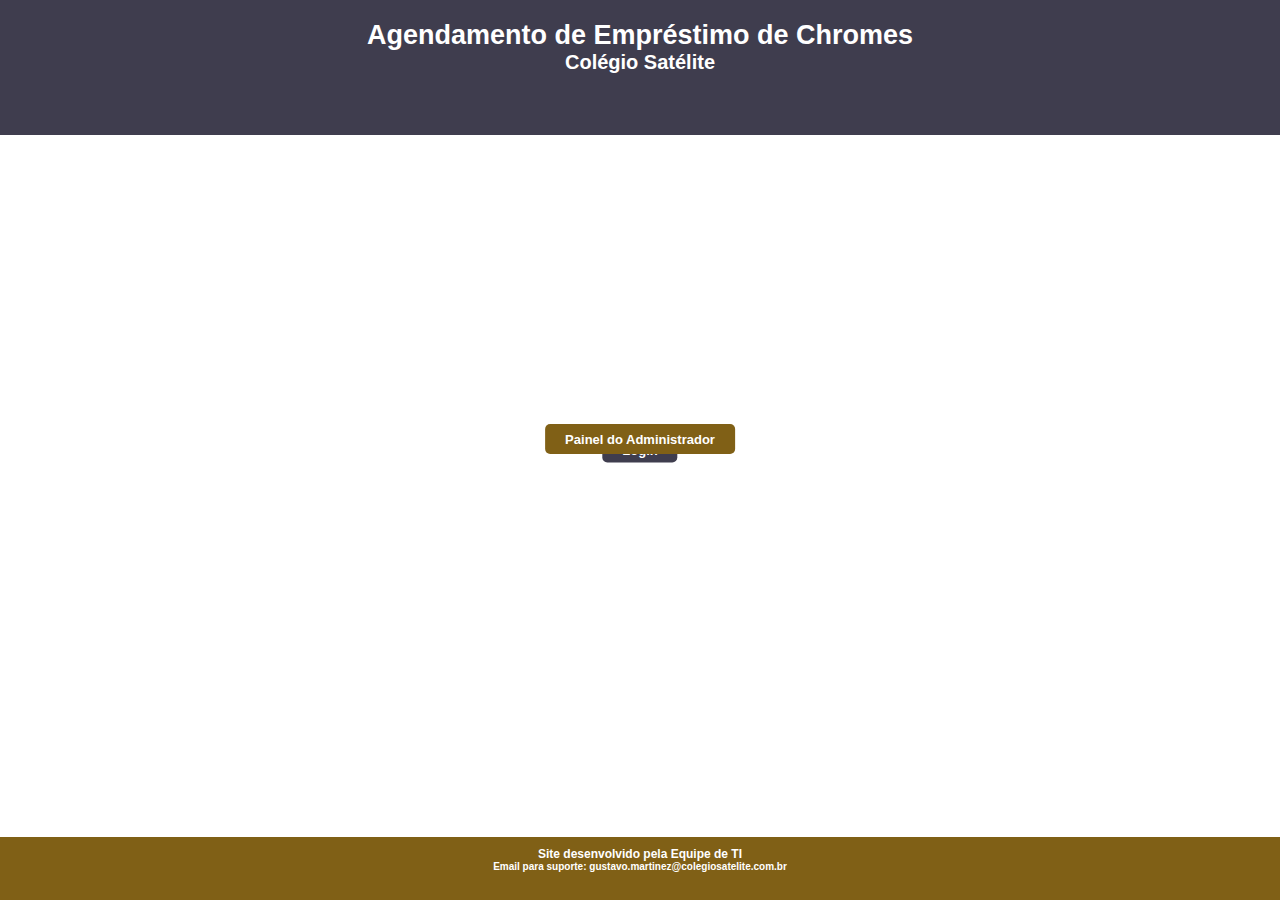
==== index.html @ 9d8d785f "esquece" ====
<!DOCTYPE html>
<html lang="en">
<head>
    <meta charset="UTF-8">
    <meta name="viewport" content="width=device-width, initial-scale=1.0">
    
    <script src="./script.js" type="text/javascript" defer></script>

    <link rel="stylesheet" href="./style.css">

    <title>Agendamento</title>
</head>
<body>

    <div id="overlay" hidden>
        <div class="overlay_popup">
            <div class="loading_text" id="loading">
                Realizando agendamento...
            </div>
            <div class="success_text" id="success" hidden>
                <span>Agendamento realizado com sucesso.</span>
                <button class="loading_return" id="loading_return" onclick="closeLoading()">Voltar</button>
            </div>
            <div class="error_text" id="error" hidden>
                <span>Erro ao realizar o agendamento!</span>
                <span id="error_reason"></span>
                <button class="loading_return" id="loading_return" onclick="closeLoading()">Voltar</button>
            </div>
        </div>
    </div>

    <div id="header">
        <h1>Agendamento de Empréstimo de Chromes</h1>
        <h2>Colégio Satélite</h2>
    </div>

    <div id="page">
        <div class="authpanel">
            <div class="authcontainer login"> <button id="authorize_button" onclick="authorizeAgendamentos()" class="auth">Login</button> </div>
            <div class="authcontainer logout"> <button id="signout_button" onclick="handleSignoutClick(false)" class="auth" hidden>Logout</button> </div>
        </div>
    
        <script type="text/javascript" src="./auth.js"></script>
        <script async defer src="https://apis.google.com/js/api.js" onload="gapiLoaded()"></script>
        <script async defer src="https://accounts.google.com/gsi/client" onload="gisLoaded()"></script>
        <script src="./getSheetData.js" type="text/javascript" defer></script>
    
        <div id="content" style="visibility: hidden;">
            <form autocomplete="off" method="POST" id="agendamento" action="https://script.google.com/macros/s/AKfycbzWp7bvGVa8RQAFJ1hiynsnX757FJ7bzFIKY9XgBF7HQKKjONCgi99_FuNMLMzE_4Cb/exec">
                <div class="date">
                    <div class="dateinput">
                        <label for="emprestimohora" class="inputlabel">Empréstimo</label> <input type="datetime-local" name="emprestimohora" id="emprestimohora" required>
                    </div>
                    <div class="dateinput">
                        <label for="devolucaohora" class="inputlabel">Devolução</label> <input type="datetime-local" name="devolucaohora" id="devolucaohora" required>
                    </div>
                </div>
                <select name="turma" id="turma">
                    <option value="0">Maternal</option>
                    <option value="1">Jardim</option>
                    <option value="2">Pré</option>
                    <option value="3">1º Ano</option>
                    <option value="4">2º Ano</option>
                    <option value="5">3º Ano</option>
                    <option value="6">4º Ano</option>
                    <option value="7">5º Ano</option>
                    <option value="8">6º Ano</option>
                    <option value="9">7º Ano</option>
                    <option value="10">8º Ano</option>
                    <option value="11">9º Ano</option>
                    <option value="12">1º Médio</option>
                    <option value="13">2º Médio</option>
                    <option value="14">3º Médio</option>
                    <option value="15">Bilíngue</option>
                    <option value="16">Uso Próprio</option>
                </select>
                <div id="chrome"></div>
                <input type="text" name="obs" id="obs" placeholder="Observação">
                <button type="submit" class="submit">Agendar</button>
            </form>
        </div>
    
        <div class="adminpanel">
            <button onclick="location.assign('https://qmartinz.github.io/satAgendamentoChromes/PainelAdm')">Painel do Administrador</button>
        </div>
    </div>

    <div id="footer">
        <h3> Site desenvolvido pela Equipe de TI </h3>
        <h4> Email para suporte: gustavo.martinez@colegiosatelite.com.br </h4>
    </div>
</body>
</html>
---- style.css ----
html, body {
    margin: 0;
    height: 100%;
}

#header {
    height: max-content;
    min-height: 15%;
    background-color: rgb(63, 61, 78);
    display: block;
    font-family: 'Lucida Sans', 'Lucida Sans Regular', 'Lucida Grande', 'Lucida Sans Unicode', Geneva, Verdana, sans-serif;
    font-weight: bold;
}

#page {
    height: max-content;
    min-height: 78%;
    background-color: rgb(255, 255, 255);
    display: block;
    font-family: 'Lucida Sans', 'Lucida Sans Regular', 'Lucida Grande', 'Lucida Sans Unicode', Geneva, Verdana, sans-serif;
    font-weight: bold;
}

input[type="datetime-local" i] {
    font-family: 'Lucida Sans', 'Lucida Sans Regular', 'Lucida Grande', 'Lucida Sans Unicode', Geneva, Verdana, sans-serif;
    text-align: center;
}

select {
    font-family: 'Lucida Sans', 'Lucida Sans Regular', 'Lucida Grande', 'Lucida Sans Unicode', Geneva, Verdana, sans-serif;
}

input::-webkit-input-placeholder {
    font-family: 'Lucida Sans', 'Lucida Sans Regular', 'Lucida Grande', 'Lucida Sans Unicode', Geneva, Verdana, sans-serif;
}

input:-ms-input-placeholder {
    font-family: 'Lucida Sans', 'Lucida Sans Regular', 'Lucida Grande', 'Lucida Sans Unicode', Geneva, Verdana, sans-serif;
}

input:-moz-placeholder {
    font-family: 'Lucida Sans', 'Lucida Sans Regular', 'Lucida Grande', 'Lucida Sans Unicode', Geneva, Verdana, sans-serif;
}

input::-moz-placeholder {
    font-family: 'Lucida Sans', 'Lucida Sans Regular', 'Lucida Grande', 'Lucida Sans Unicode', Geneva, Verdana, sans-serif;
}

#footer {
    height: max-content;
    min-height: 7%;
    background-color: rgb(128, 96, 22);
    display: block;
    font-family: 'Lucida Sans', 'Lucida Sans Regular', 'Lucida Grande', 'Lucida Sans Unicode', Geneva, Verdana, sans-serif;
    font-weight: bold;
}

/*
Start header CSS
*/

#header h1 {
    margin-top: 0;
    margin-bottom: 0;
    color: white;
    text-align: center;
    width: 100%;
    padding-top: 20px;
    font-size: 27px;
}

#header h2 {
    margin-top: 0;
    color: white;
    text-align: center;
    width: 100%;
    padding-bottom: 20px;
    font-size: 20px;
}

@media only screen and (max-width: 600px) {
    #header {
        min-height: 8%;
    }

    #page {
        min-height: 87%;
    }

    #footer {
        min-height: 6%;
    }

    #header h1 {
        padding-top: 10px;
        font-size: 16px;
    }
    
    #header h2 {
        padding-bottom: 10px;
        font-size: 10px;
    }
}

/*
End header CSS
*/

/* 
Start page CSS
*/

.authpanel {
    height: max-content;
    padding-top: 20px;
}

.authcontainer {
    position: relative;
    height: 25px;
}

.authcontainer button {
    position: absolute;
    left: 50%;
    transform: translate(-50%, 0);
    height: 100%;
}

.login {
    position: fixed;
    top: 50%;
    left: 50%;
    transform: translate(0, -50%);
}

.authcontainer button, .submit {
    background-color: rgb(63, 61, 78);
    border-width: 0px ;
    border-radius: 5px;
    padding: 5px  20px 5px 20px;
    width: max-content;
    color: white;
    font-family: 'Lucida Sans', 'Lucida Sans Regular', 'Lucida Grande', 'Lucida Sans Unicode', Geneva, Verdana, sans-serif;
    font-weight: bold;
    font-size: 13px;
    text-align: center;
    transition: background-color 0.2s ease;
}

#signout_button:hover , #authorize_button:hover, .submit:hover {
    background-color: rgb(149, 169, 230);
}

.adminpanel {
    height: max-content;
    width: 100%;
    padding: 8px 0 20px 0;
    position: relative;
}

.adminpanel button {
    position: relative;
    left: 50%;
    transform: translate(-50%, 0);
    height: 30px;
    background-color: rgb(128, 96, 22);
    border-width: 0px;
    border-radius: 5px;
    padding: 5px  20px 5px 20px;
    color: white;
    font-family: 'Lucida Sans', 'Lucida Sans Regular', 'Lucida Grande', 'Lucida Sans Unicode', Geneva, Verdana, sans-serif;
    font-weight: bold;
    font-size: 13px;
    transition: background-color 0.2s ease;
}

.adminpanel button:hover {
    background-color: rgb(243, 209, 130);
}

#agendamento {
    width: max-content;
    max-width: 100%;
    height: max-content;
}

#content {
    position: relative;
    width: max-content;
    max-width: 100%;
    margin: auto;
    padding: 25px 0 25px 0;
}

#content[style*="hidden"]{
    z-index: -1;
}

.hidden {
    visibility: hidden;
}

#chrome {
    display: grid;
    grid-template-columns: max-content max-content max-content;
    gap: 0 30px;
    margin: auto;
    width: max-content;
    padding: 20px;
    font-weight: normal;
}

@media only screen and (max-width: 426px) {
    #chrome {
        display: grid;
        grid-template-columns: max-content max-content;
    }
}

#chrome div {
    text-align: left;
}

.inputlabel {
    display: block;
}

.date {
    display: grid;
    grid-template-columns: max-content max-content;
    gap: 0 30px;
    text-align: center;
    width: max-content;
    margin: auto;
    padding-bottom: 20px;
    font-weight: normal;
}

@media only screen and (max-width: 426px) {
    .date {
        display: grid;
        grid-template-columns: max-content;
        grid-template-rows: max-content max-content;
        gap: 10px 0px;
    }
}

#turma {
    display: block;
    margin: auto;
    text-align: center;
}

#obs {
    display: block;
    margin: auto;
}

.submit {
    position: relative;
    margin-top: 20px;
    left: 50%;
    transform: translate(-50%, 0);
}

/*
Start checkbox CSS
*/

.checkbox-wrapper-4 * {
    box-sizing: border-box;
}
.checkbox-wrapper-4 .cbx {
    -webkit-user-select: none;
    user-select: none;
    cursor: pointer;
    padding: 2px 3px;
    border-radius: 6px;
    overflow: hidden;
    transition: all 0.2s ease;
    display: inline-block;
}
.checkbox-wrapper-4 .cbx:not(:last-child) {
    margin-right: 6px;
}
.checkbox-wrapper-4 .cbx:hover {
    background: rgb(30, 75, 163, 0.06);
}
.checkbox-wrapper-4 .cbx span {
    float: left;
    vertical-align: middle;
    transform: translate3d(0, 0, 0);
}
.checkbox-wrapper-4 .cbx span:first-child {
    position: relative;
    width: 18px;
    height: 18px;
    border-radius: 4px;
    transform: scale(1);
    border: 1px solid #cccfdb;
    transition: all 0.2s ease;
    box-shadow: 0 1px 1px rgb(30, 75, 163, 0.05);
}
.checkbox-wrapper-4 .cbx span:first-child svg {
    position: absolute;
    top: 3px;
    left: 2px;
    fill: none;
    stroke: #fff;
    stroke-width: 2;
    stroke-linecap: round;
    stroke-linejoin: round;
    stroke-dasharray: 16px;
    stroke-dashoffset: 16px;
    transition: all 0.3s ease;
    transition-delay: 0.1s;
    transform: translate3d(0, 0, 0);
}
.checkbox-wrapper-4 .cbx span:last-child {
    padding-left: 8px;
    line-height: 18px;
}
.checkbox-wrapper-4 .cbx:hover span:first-child {
    border-color: rgb(30, 75, 163);
}
.checkbox-wrapper-4 .inp-cbx {
    position: absolute;
    visibility: hidden;
}
.checkbox-wrapper-4 .inp-cbx:checked + .cbx span:first-child {
    background: rgb(30, 75, 163);
    border-color: rgb(30, 75, 163);
    animation: wave-4 0.4s ease;
}
.checkbox-wrapper-4 .inp-cbx:checked + .cbx span:first-child svg {
    stroke-dashoffset: 0;
}
.checkbox-wrapper-4 .inline-svg {
    position: absolute;
    width: 0;
    height: 0;
    pointer-events: none;
    user-select: none;
}
.checkbox-wrapper-4 .inp-cbx:disabled + .cbx span:first-child {
    background: rgb(128, 96, 22, 0.5);
    border-color: rgb(128, 96, 22, 0);
}
.checkbox-wrapper-4 .inp-cbx:disabled + .cbx:hover {
    background: rgb(128, 96, 22, 0.06);
}
.checkbox-wrapper-4 .inp-cbx:disabled + .cbx span:last-child {
    text-decoration: line-through;
    color: rgb(128, 96, 22, 0.5);
}
@media screen and (max-width: 640px) {
    .checkbox-wrapper-4 .cbx {
        width: 100%;
        display: inline-block;
    }
}
@-moz-keyframes wave-4 {
    50% {
        transform: scale(0.9);
    }
}
@-webkit-keyframes wave-4 {
    50% {
        transform: scale(0.9);
    }
}
@-o-keyframes wave-4 {
    50% {
        transform: scale(0.9);
    }
}
@keyframes wave-4 {
    50% {
        transform: scale(0.9);
    }
}


/*
End checkbox CSS
*/

/*
Start date input CSS
*/

.dateinput input {
    border: 1px solid #cccfdb;
    border-radius: 4px;
    transition: all 0.2s ease;
    box-shadow: 0 1px 1px rgb(30, 75, 163, 0.05);
}

.dateinput input[type="datetime-local"]:hover {
    background: rgb(30, 75, 163, 0.06);
    border-color: rgb(30, 75, 163);
}

.dateinput input[type="datetime-local"]:focus {
    background: rgb(30, 75, 163, 0.06);
    border-color: rgb(30, 75, 163);
    outline: none;
}

/*
End date input CSS
*/

/*
Start select CSS
*/

#turma {
    border: 1px solid #cccfdb;
    border-radius: 4px;
    transition: all 0.2s ease;
    box-shadow: 0 1px 1px rgb(30, 75, 163, 0.05);
}

#turma:hover {
    background: rgb(30, 75, 163, 0.06);
    border-color: rgb(30, 75, 163);
}

#turma:focus {
    background: rgb(30, 75, 163, 0.06);
    border-color: rgb(30, 75, 163);
    outline: none;
}

/*
End select CSS
*/

/*
Start text input CSS
*/

#obs {
    border: 1px solid #cccfdb;
    border-radius: 4px;
    transition: all 0.2s ease;
    box-shadow: 0 1px 1px rgb(30, 75, 163, 0.05);
    padding: 4px;
    width: 100%;
    text-align: center;
}

#obs:hover {
    background: rgb(30, 75, 163, 0.06);
    border-color: rgb(30, 75, 163);
}

#obs:focus {
    background: rgb(30, 75, 163, 0.06);
    border-color: rgb(30, 75, 163);
    outline: none;
}

/*
End text input CSS
*/

/*
Start overlay CSS
*/

#overlay {
    background-color: rgba(0, 0, 0, 0.247);    
    z-index: 3;
    bottom: 0;
    left: 0;
    position: fixed;
    right: 0;
    top: 0;
    transition: background-color 1s ease;
}

#overlay .overlay_popup {
    background-color: rgb(73, 54, 5);
    border-radius: 10px;
    width: max-content;
    max-width: 80%;
    padding: 20px;
    position: absolute;
    left: 50%;
    top: 50%;
    transform: translate(-50%, -50%);
    transition: background-color 1s ease;
}

#overlay .overlay_popup .loading_text {
    color: white;
    animation: blinker 2s linear infinite;
    text-align: center;
    font-family: 'Lucida Sans', 'Lucida Sans Regular', 'Lucida Grande', 'Lucida Sans Unicode', Geneva, Verdana, sans-serif;
    font-size: 15px;
    padding: 10px;
}

#overlay .overlay_popup span {
    display: block;
    color: white;
    text-align: center;
    font-family: 'Lucida Sans', 'Lucida Sans Regular', 'Lucida Grande', 'Lucida Sans Unicode', Geneva, Verdana, sans-serif;
    font-size: 15px;
    padding-bottom: 5px;
}

#overlay .loading_return {
    display: block;
    background-color: rgb(128, 96, 22);
    border-width: 0px ;
    border-radius: 5px;
    padding: 5px  20px 5px 20px;
    width: max-content;
    color: white;
    font-family: 'Lucida Sans', 'Lucida Sans Regular', 'Lucida Grande', 'Lucida Sans Unicode', Geneva, Verdana, sans-serif;
    font-weight: bold;
    font-size: 13px;
    text-align: center;
    transition: background-color 0.2s ease;
    position: relative;
    left: 50%;
    transform: translate(-50%, 0);
}

#overlay .loading_return:hover {
    background-color: rgb(243, 209, 130);
}

@keyframes blinker {
    50% {
        opacity: 0;
    }
}

/*
End overlay CSS
*/

/* 
End page CSS
*/

/*
Start footer CSS
*/

#footer h3 {
    margin-top: 0;
    margin-bottom: 0;
    padding-top: 10px;
    color: white;
    text-align: center;
    font-size: 12px;
}

#footer h4 {
    margin-top: 0;
    color: white;
    text-align: center;
    font-size: 10px;
    padding-bottom: 10px;
}

/*
End footer CSS
*/
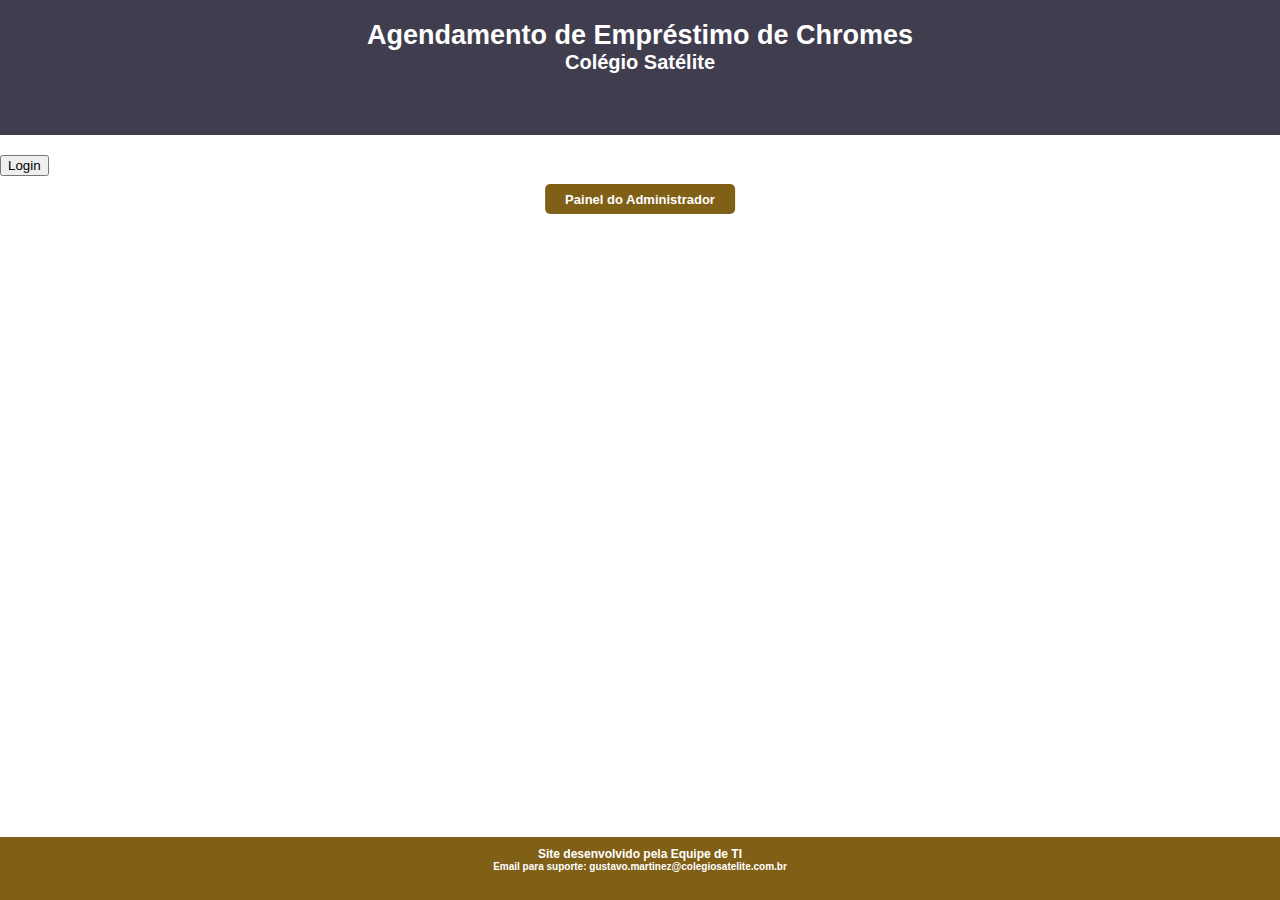
==== commit f236c0ac: "passei tudo pro colegio" ====
--- a/index.html
+++ b/index.html
@@ -35,53 +35,55 @@
     </div>
 
     <div id="page">
-        <div class="authpanel">
-            <div class="authcontainer login"> <button id="authorize_button" onclick="authorizeAgendamentos()" class="auth">Login</button> </div>
-            <div class="authcontainer logout"> <button id="signout_button" onclick="handleSignoutClick(false)" class="auth" hidden>Logout</button> </div>
-        </div>
-    
-        <script type="text/javascript" src="./auth.js"></script>
-        <script async defer src="https://apis.google.com/js/api.js" onload="gapiLoaded()"></script>
-        <script async defer src="https://accounts.google.com/gsi/client" onload="gisLoaded()"></script>
-        <script src="./getSheetData.js" type="text/javascript" defer></script>
-    
-        <div id="content" style="visibility: hidden;">
-            <form autocomplete="off" method="POST" id="agendamento" action="https://script.google.com/macros/s/AKfycbzWp7bvGVa8RQAFJ1hiynsnX757FJ7bzFIKY9XgBF7HQKKjONCgi99_FuNMLMzE_4Cb/exec">
-                <div class="date">
-                    <div class="dateinput">
-                        <label for="emprestimohora" class="inputlabel">Empréstimo</label> <input type="datetime-local" name="emprestimohora" id="emprestimohora" required>
+        <div class="wrapper">
+            <div class="authpanel">
+                <button id="authorize_button" onclick="authorizeAgendamentos()" class="auth">Login</button>
+                <button id="signout_button" onclick="handleSignoutClick(false)" class="auth" hidden>Logout</button>
+            </div>
+        
+            <script type="text/javascript" src="./auth.js"></script>
+            <script async defer src="https://apis.google.com/js/api.js" onload="gapiLoaded()"></script>
+            <script async defer src="https://accounts.google.com/gsi/client" onload="gisLoaded()"></script>
+            <script src="./getSheetData.js" type="text/javascript" defer></script>
+        
+            <div id="content" hidden>
+                <form autocomplete="off" method="POST" id="agendamento" action="https://script.google.com/macros/s/AKfycbw2slmbsIiKp7AKSjxlIhbA_A_dq-6_rs-DyXS2Ej48Fr1_g7SJjQyvoyw-nIXMfeIJeg/exec">
+                    <div class="date">
+                        <div class="dateinput">
+                            <label for="emprestimohora" class="inputlabel">Empréstimo</label> <input type="datetime-local" name="emprestimohora" id="emprestimohora" required>
+                        </div>
+                        <div class="dateinput">
+                            <label for="devolucaohora" class="inputlabel">Devolução</label> <input type="datetime-local" name="devolucaohora" id="devolucaohora" required>
+                        </div>
                     </div>
-                    <div class="dateinput">
-                        <label for="devolucaohora" class="inputlabel">Devolução</label> <input type="datetime-local" name="devolucaohora" id="devolucaohora" required>
-                    </div>
-                </div>
-                <select name="turma" id="turma">
-                    <option value="0">Maternal</option>
-                    <option value="1">Jardim</option>
-                    <option value="2">Pré</option>
-                    <option value="3">1º Ano</option>
-                    <option value="4">2º Ano</option>
-                    <option value="5">3º Ano</option>
-                    <option value="6">4º Ano</option>
-                    <option value="7">5º Ano</option>
-                    <option value="8">6º Ano</option>
-                    <option value="9">7º Ano</option>
-                    <option value="10">8º Ano</option>
-                    <option value="11">9º Ano</option>
-                    <option value="12">1º Médio</option>
-                    <option value="13">2º Médio</option>
-                    <option value="14">3º Médio</option>
-                    <option value="15">Bilíngue</option>
-                    <option value="16">Uso Próprio</option>
-                </select>
-                <div id="chrome"></div>
-                <input type="text" name="obs" id="obs" placeholder="Observação">
-                <button type="submit" class="submit">Agendar</button>
-            </form>
-        </div>
-    
-        <div class="adminpanel">
-            <button onclick="location.assign('https://qmartinz.github.io/satAgendamentoChromes/PainelAdm')">Painel do Administrador</button>
+                    <select name="turma" id="turma">
+                        <option value="0">Maternal</option>
+                        <option value="1">Jardim</option>
+                        <option value="2">Pré</option>
+                        <option value="3">1º Ano</option>
+                        <option value="4">2º Ano</option>
+                        <option value="5">3º Ano</option>
+                        <option value="6">4º Ano</option>
+                        <option value="7">5º Ano</option>
+                        <option value="8">6º Ano</option>
+                        <option value="9">7º Ano</option>
+                        <option value="10">8º Ano</option>
+                        <option value="11">9º Ano</option>
+                        <option value="12">1º Médio</option>
+                        <option value="13">2º Médio</option>
+                        <option value="14">3º Médio</option>
+                        <option value="15">Bilíngue</option>
+                        <option value="16">Uso Próprio</option>
+                    </select>
+                    <div id="chrome"></div>
+                    <input type="text" name="obs" id="obs" placeholder="Observação">
+                    <button type="submit" class="submit">Agendar</button>
+                </form>
+            </div>
+        
+            <div class="adminpanel">
+                <button onclick="location.assign('https://qmartinz.github.io/satAgendamentoChromes/PainelAdm')">Painel do Administrador</button>
+            </div>
         </div>
     </div>
 
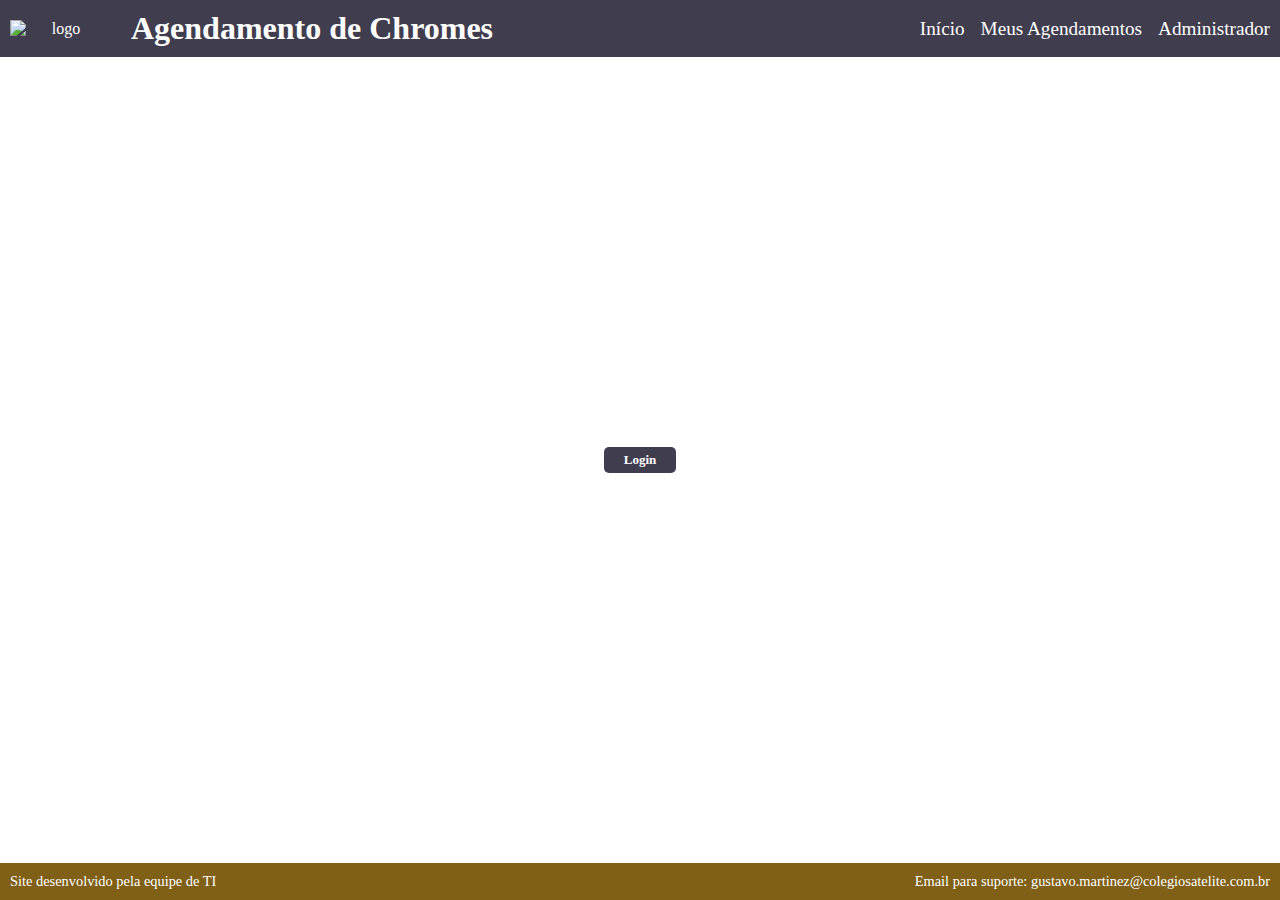
==== commit 6e2b9dc9: "add obs chromes" ====
--- a/index.html
+++ b/index.html
@@ -3,10 +3,11 @@
 <head>
     <meta charset="UTF-8">
     <meta name="viewport" content="width=device-width, initial-scale=1.0">
-    
-    <script src="./script.js" type="text/javascript" defer></script>
 
     <link rel="stylesheet" href="./style.css">
+    <link rel="icon" href="https://colegiosatelite.com.br/wp-content/uploads/2021/05/icon-1.png" sizes="192x192">
+    <link rel="icon" href="https://colegiosatelite.com.br/wp-content/uploads/2021/05/icon-1.png" sizes="32x32">
+    <link rel="apple-touch-icon" href="https://colegiosatelite.com.br/wp-content/uploads/2021/05/icon-1.png">
 
     <title>Agendamento</title>
 </head>
@@ -29,67 +30,70 @@
         </div>
     </div>
 
-    <div id="header">
-        <h1>Agendamento de Empréstimo de Chromes</h1>
-        <h2>Colégio Satélite</h2>
-    </div>
+    <header>
+        <div class="title">
+            <img src="./logo.png" alt="logo">
+            <h1>Agendamento de Chromes</h1>
+        </div>
+        <nav>
+            <a href="https://colegiosatelite.com.br/agendamento">Início</a>
+            <a href="https://colegiosatelite.com.br/agendamento/me">Meus Agendamentos</a>
+            <a href="https://colegiosatelite.com.br/agendamento/painel">Administrador</a>
+        </nav>
+    </header>
 
-    <div id="page">
-        <div class="wrapper">
-            <div class="authpanel">
-                <button id="authorize_button" onclick="authorizeAgendamentos()" class="auth">Login</button>
-                <button id="signout_button" onclick="handleSignoutClick(false)" class="auth" hidden>Logout</button>
-            </div>
-        
-            <script type="text/javascript" src="./auth.js"></script>
-            <script async defer src="https://apis.google.com/js/api.js" onload="gapiLoaded()"></script>
-            <script async defer src="https://accounts.google.com/gsi/client" onload="gisLoaded()"></script>
-            <script src="./getSheetData.js" type="text/javascript" defer></script>
-        
-            <div id="content" hidden>
-                <form autocomplete="off" method="POST" id="agendamento" action="https://script.google.com/macros/s/AKfycbw2slmbsIiKp7AKSjxlIhbA_A_dq-6_rs-DyXS2Ej48Fr1_g7SJjQyvoyw-nIXMfeIJeg/exec">
-                    <div class="date">
-                        <div class="dateinput">
-                            <label for="emprestimohora" class="inputlabel">Empréstimo</label> <input type="datetime-local" name="emprestimohora" id="emprestimohora" required>
-                        </div>
-                        <div class="dateinput">
-                            <label for="devolucaohora" class="inputlabel">Devolução</label> <input type="datetime-local" name="devolucaohora" id="devolucaohora" required>
-                        </div>
+    <main>
+        <section class="authpanel" id="auth">
+            <button id="authorize_button" onclick="authorizeAgendamentos()" class="auth">Login</button>
+            <button id="signout_button" onclick="handleSignoutClick(false)" class="auth" hidden>Logout</button>
+        </section>
+    
+        <section id="content" hidden>
+            <form autocomplete="off" method="POST" id="agendamento" action="https://script.google.com/macros/s/AKfycbw2slmbsIiKp7AKSjxlIhbA_A_dq-6_rs-DyXS2Ej48Fr1_g7SJjQyvoyw-nIXMfeIJeg/exec">
+                <div class="date">
+                    <div class="dateinput">
+                        <label for="emprestimohora" class="inputlabel">Empréstimo</label> <input type="datetime-local" name="emprestimohora" id="emprestimohora" required>
                     </div>
-                    <select name="turma" id="turma">
-                        <option value="0">Maternal</option>
-                        <option value="1">Jardim</option>
-                        <option value="2">Pré</option>
-                        <option value="3">1º Ano</option>
-                        <option value="4">2º Ano</option>
-                        <option value="5">3º Ano</option>
-                        <option value="6">4º Ano</option>
-                        <option value="7">5º Ano</option>
-                        <option value="8">6º Ano</option>
-                        <option value="9">7º Ano</option>
-                        <option value="10">8º Ano</option>
-                        <option value="11">9º Ano</option>
-                        <option value="12">1º Médio</option>
-                        <option value="13">2º Médio</option>
-                        <option value="14">3º Médio</option>
-                        <option value="15">Bilíngue</option>
-                        <option value="16">Uso Próprio</option>
-                    </select>
-                    <div id="chrome"></div>
-                    <input type="text" name="obs" id="obs" placeholder="Observação">
-                    <button type="submit" class="submit">Agendar</button>
-                </form>
-            </div>
-        
-            <div class="adminpanel">
-                <button onclick="location.assign('https://qmartinz.github.io/satAgendamentoChromes/PainelAdm')">Painel do Administrador</button>
-            </div>
-        </div>
-    </div>
+                    <div class="dateinput">
+                        <label for="devolucaohora" class="inputlabel">Devolução</label> <input type="datetime-local" name="devolucaohora" id="devolucaohora" required>
+                    </div>
+                </div>
+                <select name="turma" id="turma" required>
+                    <option value="">Selecione uma Turma</option>
+                    <option value="0">Maternal</option>
+                    <option value="1">Jardim</option>
+                    <option value="2">Pré</option>
+                    <option value="3">1º Ano</option>
+                    <option value="4">2º Ano</option>
+                    <option value="5">3º Ano</option>
+                    <option value="6">4º Ano</option>
+                    <option value="7">5º Ano</option>
+                    <option value="8">6º Ano</option>
+                    <option value="9">7º Ano</option>
+                    <option value="10">8º Ano</option>
+                    <option value="11">9º Ano</option>
+                    <option value="12">1º Médio</option>
+                    <option value="13">2º Médio</option>
+                    <option value="14">3º Médio</option>
+                    <option value="15">Bilíngue</option>
+                    <option value="16">Uso Próprio</option>
+                </select>
+                <div id="chrome"></div>
+                <input type="text" name="obs" id="obs" placeholder="Observação" autocomplete="off">
+                <button type="submit" class="submit">Agendar</button>
+            </form>
+        </section>
+    </main>
 
-    <div id="footer">
-        <h3> Site desenvolvido pela Equipe de TI </h3>
-        <h4> Email para suporte: gustavo.martinez@colegiosatelite.com.br </h4>
-    </div>
+    <footer>
+        <p>Site desenvolvido pela equipe de TI</p>
+        <p>Email para suporte: <a target="_blank" href="https://mail.google.com/a/colegiosatelite.com.br/mail/?extsrc=mailto&url=mailto%3Agustavo.martinez%40colegiosatelite.com.br%3Fsubject%3DSuporte%20para%20o%20website%20de%20Agendamentos">gustavo.martinez@colegiosatelite.com.br</a></p>
+    </footer>
+
+    <script type="text/javascript" src="./auth.js"></script>
+    <script async defer src="https://apis.google.com/js/api.js" onload="gapiLoaded()"></script>
+    <script async defer src="https://accounts.google.com/gsi/client" onload="gisAgendamentoLoaded()"></script>
+    <script src="./script.js" type="text/javascript" defer></script>
+    <script src="./getSheetData.js" type="text/javascript" defer></script>
 </body>
 </html>--- a/style.css
+++ b/style.css
@@ -1,232 +1,229 @@
 html, body {
     margin: 0;
-    height: 100%;
-}
-
-#header {
-    height: max-content;
-    min-height: 15%;
-    background-color: rgb(63, 61, 78);
-    display: block;
-    font-family: 'Lucida Sans', 'Lucida Sans Regular', 'Lucida Grande', 'Lucida Sans Unicode', Geneva, Verdana, sans-serif;
+    height: 100vh;
+}
+
+main *[hidden] {
+    display: none;
+}
+
+@font-face {
+    font-family: 'Prima';
+    src: url("./font/Prima/prima.otf");
+    font-weight: normal;
+    font-style: normal;
+}
+@font-face {
+    font-family: 'Prima';
+    src: url("./font/Prima/prima_b.otf");
     font-weight: bold;
-}
-
-#page {
-    height: max-content;
-    min-height: 78%;
-    background-color: rgb(255, 255, 255);
-    display: block;
-    font-family: 'Lucida Sans', 'Lucida Sans Regular', 'Lucida Grande', 'Lucida Sans Unicode', Geneva, Verdana, sans-serif;
+    font-style: normal;
+}
+@font-face {
+    font-family: 'Prima';
+    src: url("./font/Prima/prima_o.otf");
+    font-weight: normal;
+    font-style: oblique;
+}
+@font-face {
+    font-family: 'Prima';
+    src: url("./font/Prima/prima_bo.otf");
     font-weight: bold;
-}
-
-input[type="datetime-local" i] {
-    font-family: 'Lucida Sans', 'Lucida Sans Regular', 'Lucida Grande', 'Lucida Sans Unicode', Geneva, Verdana, sans-serif;
-    text-align: center;
-}
-
-select {
-    font-family: 'Lucida Sans', 'Lucida Sans Regular', 'Lucida Grande', 'Lucida Sans Unicode', Geneva, Verdana, sans-serif;
-}
-
-input::-webkit-input-placeholder {
-    font-family: 'Lucida Sans', 'Lucida Sans Regular', 'Lucida Grande', 'Lucida Sans Unicode', Geneva, Verdana, sans-serif;
-}
-
-input:-ms-input-placeholder {
-    font-family: 'Lucida Sans', 'Lucida Sans Regular', 'Lucida Grande', 'Lucida Sans Unicode', Geneva, Verdana, sans-serif;
-}
-
-input:-moz-placeholder {
-    font-family: 'Lucida Sans', 'Lucida Sans Regular', 'Lucida Grande', 'Lucida Sans Unicode', Geneva, Verdana, sans-serif;
-}
-
-input::-moz-placeholder {
-    font-family: 'Lucida Sans', 'Lucida Sans Regular', 'Lucida Grande', 'Lucida Sans Unicode', Geneva, Verdana, sans-serif;
-}
-
-#footer {
-    height: max-content;
-    min-height: 7%;
-    background-color: rgb(128, 96, 22);
-    display: block;
-    font-family: 'Lucida Sans', 'Lucida Sans Regular', 'Lucida Grande', 'Lucida Sans Unicode', Geneva, Verdana, sans-serif;
-    font-weight: bold;
-}
-
-/*
-Start header CSS
-*/
-
-#header h1 {
-    margin-top: 0;
-    margin-bottom: 0;
-    color: white;
-    text-align: center;
-    width: 100%;
-    padding-top: 20px;
-    font-size: 27px;
-}
-
-#header h2 {
-    margin-top: 0;
-    color: white;
-    text-align: center;
-    width: 100%;
-    padding-bottom: 20px;
-    font-size: 20px;
-}
-
-@media only screen and (max-width: 600px) {
-    #header {
-        min-height: 8%;
-    }
-
-    #page {
-        min-height: 87%;
-    }
-
-    #footer {
-        min-height: 6%;
-    }
-
-    #header h1 {
-        padding-top: 10px;
-        font-size: 16px;
-    }
-    
-    #header h2 {
-        padding-bottom: 10px;
-        font-size: 10px;
-    }
-}
-
-/*
-End header CSS
-*/
-
-/* 
-Start page CSS
-*/
-
-.authpanel {
-    height: max-content;
-    padding-top: 20px;
-}
-
-.authcontainer {
-    position: relative;
-    height: 25px;
-}
-
-.authcontainer button {
+    font-style: oblique;
+}
+
+:root {
+    --blue: rgb(63, 61, 78);
+    --light-blue: rgb(112, 112, 141);
+    --yellow: rgb(128, 96, 22);
+    --white: rgb(255, 255, 255);
+}
+
+body {
+    display: flex;
+    flex-direction: column;
+    overflow-y: auto;
+    align-items: stretch;
+}
+
+header {
+    background-color: var(--blue);
+    color: var(--white);
+    display: flex;
+    justify-content: space-between;
+    padding: 10px;
+    align-items: center;
+    text-align: center;
+}
+header h1 {
+    margin: 0;
+    font-size: 2rem;
+    font-family: 'Prima';
+}
+header .title {
+    display: flex;
+    gap: 25px;
+    align-items: center;
+}
+header .title img {
+    width: 6rem;
+}
+header nav {
+    display: flex;
+    gap: 16px;
+    align-items: center;
+}
+header nav a {
+    font-size: 1.2rem;
+    color: var(--white);
+    text-decoration: none;
+    transition: text-shadow 0.2s ease-in-out;
+    font-family: 'Prima';
+    cursor: pointer;
+}
+header nav a:hover {
+    text-shadow: 0 0 8px var(--white);
+}
+
+#overlay {
+    background-color: rgba(0, 0, 0, 0.247);    
+    z-index: 3;
+    bottom: 0;
+    left: 0;
+    position: fixed;
+    right: 0;
+    top: 0;
+    transition: background-color 1s ease;
+}
+#overlay .overlay_popup {
+    background-color: rgb(73, 54, 5);
+    border-radius: 10px;
+    width: max-content;
+    max-width: 80%;
+    padding: 20px;
     position: absolute;
     left: 50%;
+    top: 50%;
+    transform: translate(-50%, -50%);
+    transition: background-color 1s ease;
+}
+#overlay .overlay_popup .loading_text {
+    color: white;
+    animation: blinker 2s linear infinite;
+    text-align: center;
+    font-family: 'Prima';
+    font-size: 15px;
+    padding: 10px;
+}
+#overlay .overlay_popup span {
+    display: block;
+    color: white;
+    text-align: center;
+    font-family: 'Prima';
+    font-size: 15px;
+    padding-bottom: 5px;
+}
+#overlay .loading_return {
+    display: block;
+    background-color: rgb(128, 96, 22);
+    border-width: 0px ;
+    border-radius: 5px;
+    padding: 5px  20px 5px 20px;
+    width: max-content;
+    color: white;
+    font-family: 'Prima';
+    font-weight: bold;
+    font-size: 13px;
+    text-align: center;
+    transition: background-color 0.2s ease;
+    position: relative;
+    left: 50%;
     transform: translate(-50%, 0);
-    height: 100%;
-}
-
-.login {
-    position: fixed;
-    top: 50%;
-    left: 50%;
-    transform: translate(0, -50%);
-}
-
-.authcontainer button, .submit {
+    cursor: pointer;
+}
+#overlay .loading_return:hover {
+    background-color: rgb(243, 209, 130);
+}
+@keyframes blinker {
+    50% {
+        opacity: 0;
+    }
+}
+
+main {
+    display: flex;
+    flex-direction: column;
+    justify-content: center;
+    align-items: center;
+    gap: 20px;
+    flex: 1;
+    padding: 15px;
+    max-width: 100%;
+}
+main .authpanel button, main .submit {
     background-color: rgb(63, 61, 78);
     border-width: 0px ;
     border-radius: 5px;
     padding: 5px  20px 5px 20px;
     width: max-content;
     color: white;
-    font-family: 'Lucida Sans', 'Lucida Sans Regular', 'Lucida Grande', 'Lucida Sans Unicode', Geneva, Verdana, sans-serif;
+    font-family: 'Prima';
     font-weight: bold;
     font-size: 13px;
     text-align: center;
     transition: background-color 0.2s ease;
-}
-
-#signout_button:hover , #authorize_button:hover, .submit:hover {
+    cursor: pointer;
+}
+main #signout_button:hover, main #authorize_button:hover, main .submit:hover {
     background-color: rgb(149, 169, 230);
 }
-
-.adminpanel {
-    height: max-content;
+main section {
+    max-width: 80%;
+    justify-content: center;
+    display: flex;
+    align-items: center;
+}
+main form {
+    display: flex;
+    flex-direction: column;
+    justify-content: center;
+    align-items: center;
+    gap: 10px;
+    font-family: 'Prima';
     width: 100%;
-    padding: 8px 0 20px 0;
-    position: relative;
-}
-
-.adminpanel button {
-    position: relative;
-    left: 50%;
-    transform: translate(-50%, 0);
-    height: 30px;
-    background-color: rgb(128, 96, 22);
-    border-width: 0px;
-    border-radius: 5px;
-    padding: 5px  20px 5px 20px;
-    color: white;
-    font-family: 'Lucida Sans', 'Lucida Sans Regular', 'Lucida Grande', 'Lucida Sans Unicode', Geneva, Verdana, sans-serif;
-    font-weight: bold;
-    font-size: 13px;
-    transition: background-color 0.2s ease;
-}
-
-.adminpanel button:hover {
-    background-color: rgb(243, 209, 130);
-}
-
-#agendamento {
-    width: max-content;
-    max-width: 100%;
-    height: max-content;
-}
-
-#content {
-    position: relative;
-    width: max-content;
-    max-width: 100%;
-    margin: auto;
-    padding: 25px 0 25px 0;
-}
-
-#content[style*="hidden"]{
-    z-index: -1;
-}
-
-.hidden {
-    visibility: hidden;
-}
-
-#chrome {
-    display: grid;
-    grid-template-columns: max-content max-content max-content;
-    gap: 0 30px;
+}
+main form input[type="datetime-local" i] {
+    font-family: 'Prima';
+}
+main form select {
+    font-family: 'Prima';
+}
+main form input::-webkit-input-placeholder {
+    font-family: 'Prima';
+}
+main form input:-ms-input-placeholder {
+    font-family: 'Prima';
+}
+main form input:-moz-placeholder {
+    font-family: 'Prima';
+}
+main form input::-moz-placeholder {
+    font-family: 'Prima';
+}
+main form #chrome {
+    column-count: 3;
     margin: auto;
     width: max-content;
     padding: 20px;
     font-weight: normal;
-}
-
-@media only screen and (max-width: 426px) {
-    #chrome {
-        display: grid;
-        grid-template-columns: max-content max-content;
-    }
-}
-
-#chrome div {
-    text-align: left;
-}
-
-.inputlabel {
-    display: block;
-}
-
-.date {
+    font-size: 0.8rem;
+}
+main form .dateinput {
+    display: flex;
+    flex-direction: column;
+    gap: 3px;
+}
+main form .date {
     display: grid;
     grid-template-columns: max-content max-content;
     gap: 0 30px;
@@ -236,32 +233,78 @@
     padding-bottom: 20px;
     font-weight: normal;
 }
-
-@media only screen and (max-width: 426px) {
-    .date {
-        display: grid;
-        grid-template-columns: max-content;
-        grid-template-rows: max-content max-content;
-        gap: 10px 0px;
-    }
-}
-
-#turma {
-    display: block;
-    margin: auto;
-    text-align: center;
-}
-
-#obs {
-    display: block;
-    margin: auto;
-}
-
-.submit {
-    position: relative;
-    margin-top: 20px;
-    left: 50%;
-    transform: translate(-50%, 0);
+main form .dateinput input {
+    border: 1px solid #cccfdb;
+    border-radius: 4px;
+    transition: all 0.2s ease;
+    box-shadow: 0 1px 1px rgb(30, 75, 163, 0.05);
+}
+main form .dateinput input[type="datetime-local"]:hover {
+    background: rgb(30, 75, 163, 0.06);
+    border-color: rgb(30, 75, 163);
+}
+main form .dateinput input[type="datetime-local"]:focus {
+    background: rgb(30, 75, 163, 0.06);
+    border-color: rgb(30, 75, 163);
+    outline: none;
+}
+main form #turma {
+    border: 1px solid #cccfdb;
+    border-radius: 4px;
+    transition: all 0.2s ease;
+    box-shadow: 0 1px 1px rgb(30, 75, 163, 0.05);
+}
+main form #turma:hover {
+    background: rgb(30, 75, 163, 0.06);
+    border-color: rgb(30, 75, 163);
+}
+main form #turma:focus {
+    background: rgb(30, 75, 163, 0.06);
+    border-color: rgb(30, 75, 163);
+    outline: none;
+}
+main form #obs {
+    border: 1px solid #cccfdb;
+    border-radius: 4px;
+    transition: all 0.2s ease;
+    box-shadow: 0 1px 1px rgb(30, 75, 163, 0.05);
+    padding: 4px;
+    width: 100%;
+    text-align: center;
+}
+main form #obs:hover {
+    background: rgb(30, 75, 163, 0.06);
+    border-color: rgb(30, 75, 163);
+}
+main form #obs:focus {
+    background: rgb(30, 75, 163, 0.06);
+    border-color: rgb(30, 75, 163);
+    outline: none;
+}
+
+footer {
+    background-color: var(--yellow);
+    color: var(--white);
+    display: flex;
+    justify-content: space-between;
+    padding: 10px;
+    align-items: center;
+    text-align: center;
+}
+footer p {
+    margin: 0;
+    font-size: 0.9rem;
+    font-family: 'Prima';
+}
+footer p a {
+    font-size: 0.9rem;
+    color: var(--white);
+    text-decoration: none;
+    transition: text-shadow 0.2s ease-in-out;
+    cursor: pointer;
+}
+footer p a:hover {
+    text-shadow: 0 0 8px var(--white);
 }
 
 /*
@@ -381,195 +424,63 @@
     }
 }
 
-
 /*
 End checkbox CSS
 */
 
 /*
-Start date input CSS
+Start responsivity CSS
 */
 
-.dateinput input {
-    border: 1px solid #cccfdb;
-    border-radius: 4px;
-    transition: all 0.2s ease;
-    box-shadow: 0 1px 1px rgb(30, 75, 163, 0.05);
-}
-
-.dateinput input[type="datetime-local"]:hover {
-    background: rgb(30, 75, 163, 0.06);
-    border-color: rgb(30, 75, 163);
-}
-
-.dateinput input[type="datetime-local"]:focus {
-    background: rgb(30, 75, 163, 0.06);
-    border-color: rgb(30, 75, 163);
-    outline: none;
+@media only screen and (max-width: 860px) {
+    header {
+        justify-content: center;
+        align-items: center;
+        flex-direction: column;
+        gap: 12px;
+    }
+    header .title {
+        flex-direction: column;
+        gap: 5px;
+    }
+    header .title h1 {
+        font-size: 1.7rem;
+    }
+    header nav a {
+        font-size: 1rem;
+    }
+
+    footer p {
+        font-size: 0.7rem;
+    }
+    footer p a {
+        font-size: 0.7rem;
+    }
+}
+
+@media only screen and (max-width: 426px) {
+    #chrome {
+        display: grid;
+        grid-template-columns: max-content max-content;
+    }
+
+    footer p {
+        font-size: 0.45rem;
+    }
+    footer p a {
+        font-size: 0.45rem;
+    }
+}
+
+@media only screen and (max-width: 426px) {
+    main form .date {
+        display: grid;
+        grid-template-columns: max-content;
+        grid-template-rows: max-content max-content;
+        gap: 10px 0px;
+    }
 }
 
 /*
-End date input CSS
-*/
-
-/*
-Start select CSS
-*/
-
-#turma {
-    border: 1px solid #cccfdb;
-    border-radius: 4px;
-    transition: all 0.2s ease;
-    box-shadow: 0 1px 1px rgb(30, 75, 163, 0.05);
-}
-
-#turma:hover {
-    background: rgb(30, 75, 163, 0.06);
-    border-color: rgb(30, 75, 163);
-}
-
-#turma:focus {
-    background: rgb(30, 75, 163, 0.06);
-    border-color: rgb(30, 75, 163);
-    outline: none;
-}
-
-/*
-End select CSS
-*/
-
-/*
-Start text input CSS
-*/
-
-#obs {
-    border: 1px solid #cccfdb;
-    border-radius: 4px;
-    transition: all 0.2s ease;
-    box-shadow: 0 1px 1px rgb(30, 75, 163, 0.05);
-    padding: 4px;
-    width: 100%;
-    text-align: center;
-}
-
-#obs:hover {
-    background: rgb(30, 75, 163, 0.06);
-    border-color: rgb(30, 75, 163);
-}
-
-#obs:focus {
-    background: rgb(30, 75, 163, 0.06);
-    border-color: rgb(30, 75, 163);
-    outline: none;
-}
-
-/*
-End text input CSS
-*/
-
-/*
-Start overlay CSS
-*/
-
-#overlay {
-    background-color: rgba(0, 0, 0, 0.247);    
-    z-index: 3;
-    bottom: 0;
-    left: 0;
-    position: fixed;
-    right: 0;
-    top: 0;
-    transition: background-color 1s ease;
-}
-
-#overlay .overlay_popup {
-    background-color: rgb(73, 54, 5);
-    border-radius: 10px;
-    width: max-content;
-    max-width: 80%;
-    padding: 20px;
-    position: absolute;
-    left: 50%;
-    top: 50%;
-    transform: translate(-50%, -50%);
-    transition: background-color 1s ease;
-}
-
-#overlay .overlay_popup .loading_text {
-    color: white;
-    animation: blinker 2s linear infinite;
-    text-align: center;
-    font-family: 'Lucida Sans', 'Lucida Sans Regular', 'Lucida Grande', 'Lucida Sans Unicode', Geneva, Verdana, sans-serif;
-    font-size: 15px;
-    padding: 10px;
-}
-
-#overlay .overlay_popup span {
-    display: block;
-    color: white;
-    text-align: center;
-    font-family: 'Lucida Sans', 'Lucida Sans Regular', 'Lucida Grande', 'Lucida Sans Unicode', Geneva, Verdana, sans-serif;
-    font-size: 15px;
-    padding-bottom: 5px;
-}
-
-#overlay .loading_return {
-    display: block;
-    background-color: rgb(128, 96, 22);
-    border-width: 0px ;
-    border-radius: 5px;
-    padding: 5px  20px 5px 20px;
-    width: max-content;
-    color: white;
-    font-family: 'Lucida Sans', 'Lucida Sans Regular', 'Lucida Grande', 'Lucida Sans Unicode', Geneva, Verdana, sans-serif;
-    font-weight: bold;
-    font-size: 13px;
-    text-align: center;
-    transition: background-color 0.2s ease;
-    position: relative;
-    left: 50%;
-    transform: translate(-50%, 0);
-}
-
-#overlay .loading_return:hover {
-    background-color: rgb(243, 209, 130);
-}
-
-@keyframes blinker {
-    50% {
-        opacity: 0;
-    }
-}
-
-/*
-End overlay CSS
-*/
-
-/* 
-End page CSS
-*/
-
-/*
-Start footer CSS
-*/
-
-#footer h3 {
-    margin-top: 0;
-    margin-bottom: 0;
-    padding-top: 10px;
-    color: white;
-    text-align: center;
-    font-size: 12px;
-}
-
-#footer h4 {
-    margin-top: 0;
-    color: white;
-    text-align: center;
-    font-size: 10px;
-    padding-bottom: 10px;
-}
-
-/*
-End footer CSS
+End responsivity CSS
 */